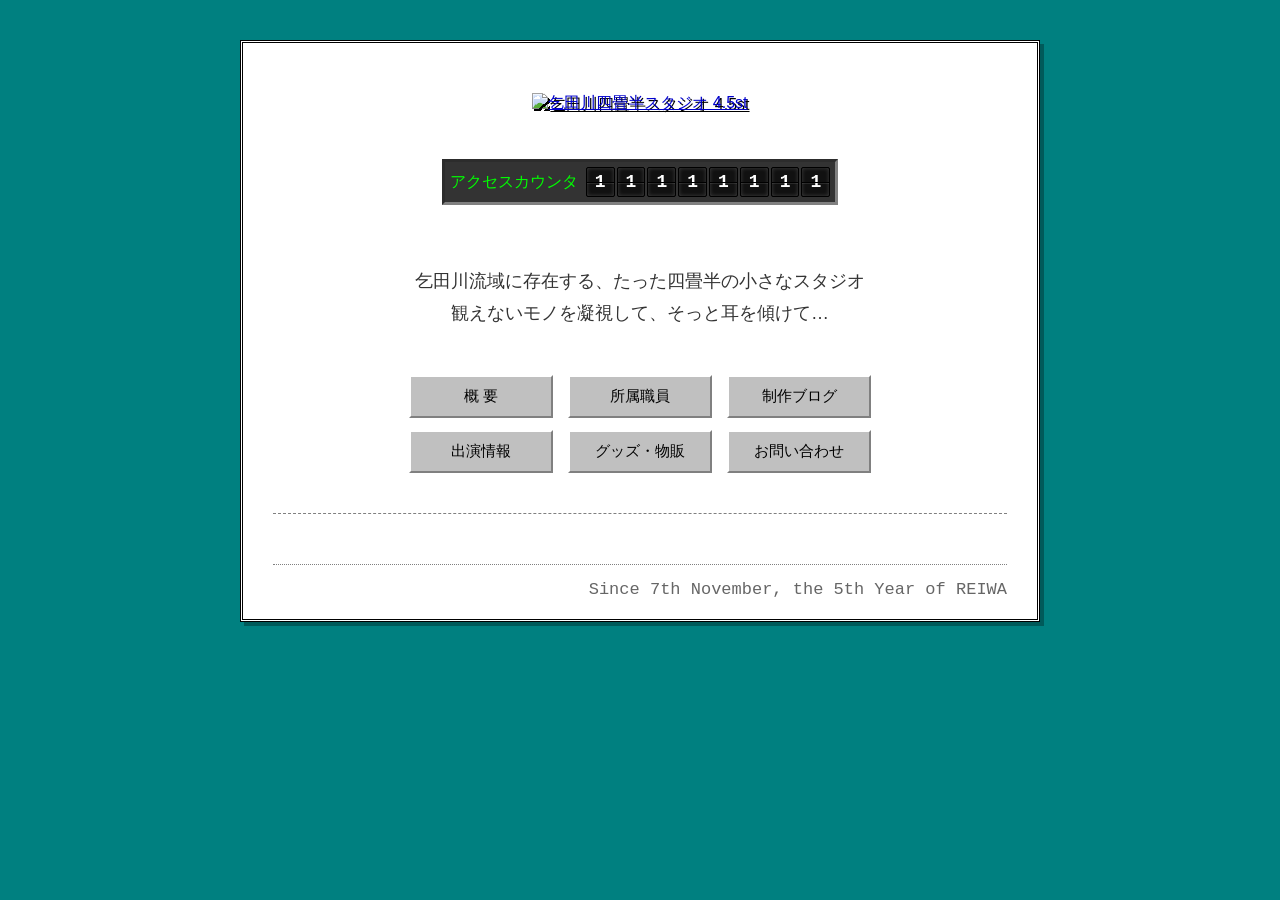
==== index.html @ 417cd81e "Add files via upload" ====
<!DOCTYPE html>
<html lang="ja">
<head>
<meta charset="UTF-8">
<meta name="viewport" content="width=device-width, initial-scale=1, minimum-scale=1, maximum-scale=5">
<title>乞田川四畳半スタジオ 4.5st</title>
<link rel="stylesheet" href="style.css">
</head>
<body class="is-home">
  <div id="site-box">
    <div class="home-header-area">
      <a href="index.html">
        <img alt="乞田川四畳半スタジオ 4.5st" class="logo-top" src="https://blogger.googleusercontent.com/img/b/R29vZ2xl/AVvXsEiOvkliitE6fxe-2iiXP3PQWNdfYAWMrbM_MSNJJqNSeEdz0s9QS6jZ7xUxeqv2O5C5ufAI_CQCm5A0HFr27qvehOyDKhcd4bwIDwkJthbQWDK-5aY6O5Yn8rhMyWQ_BqBKs7qk7xjMX7LIabCeC6Es65ArY11gJKpenolF5hOqdPdRGyU87bg4MhGuKw35/s1600/logo.PNG">
      </a><br>
      <div class="counter-container">
        <span class="counter-title">アクセスカウンタ</span>
        <div class="flip-digits" id="retro-counter">
          <span class="digit">0</span><span class="digit">0</span><span class="digit">0</span><span class="digit">0</span>
          <span class="digit">0</span><span class="digit">0</span><span class="digit">0</span><span class="digit">0</span>
        </div>
      </div>
      <div class="catch-copy">
        乞田川流域に存在する、たった四畳半の小さなスタジオ<br>
        観えないモノを凝視して、そっと耳を傾けて…
      </div>
      <div class="button-group-top">
        <div class="btn-row">
          <a class="btn-top" href="about.html">概 要</a>
          <a class="btn-top" href="staff.html">所属職員</a>
          <a class="btn-top" href="blog.html">制作ブログ</a>
        </div>
        <div class="btn-row">
          <a class="btn-top" href="live.html">出演情報</a>
          <a class="btn-top" href="goods.html">グッズ・物販</a>
          <a class="btn-top" href="contact.html">お問い合わせ</a>

        </div>
      </div>
    </div>
    <div class="site-footer">Since 7th November, the 5th Year of REIWA</div>
  </div>

  <script>
    const DIGIT_COUNT = 8;
    const counterKey = "kottagawa_studio_official_pv_v1";
    function runFlipAnimation(targetNumber) {
      const counterDiv = document.getElementById("retro-counter");
      if (!counterDiv) return;
      const targetStr = Math.min(targetNumber, Math.pow(10, DIGIT_COUNT) - 1).toString().padStart(DIGIT_COUNT, '0');
      const spans = counterDiv.getElementsByClassName("digit");
      const fixed = new Array(DIGIT_COUNT).fill(false);
      for(let i = 0; i < DIGIT_COUNT; i++) {
        setTimeout(() => { fixed[i] = true; spans[i].innerText = targetStr[i]; }, 500 + (i * 500));
      }
      const interval = setInterval(() => {
        let allFixed = true;
        for (let i = 0; i < DIGIT_COUNT; i++) {
          if (!fixed[i]) {
            allFixed = false;
            let currentNum = parseInt(spans[i].innerText || 0, 10);
            spans[i].innerText = (currentNum + 1) % 10;
          }
        }
        if (allFixed) clearInterval(interval);
      }, 80);
    }
    const apiUrl = "https://countapi.mileshilliard.com/api/v1/hit/" + counterKey;
    fetch(apiUrl).then(r => r.json()).then(data => {
      let val = parseInt(data.value, 10) || 1; setTimeout(() => runFlipAnimation(val), 1000);
    }).catch(e => {
      let localCount = parseInt(localStorage.getItem(counterKey) || "0", 10) + 1;
      localStorage.setItem(counterKey, localCount); setTimeout(() => runFlipAnimation(localCount), 1000);
    });
  </script>
</body>
</html>
---- style.css ----
/* -----------------------------------------------
   90s Retro Template for Kottagawa Studio
----------------------------------------------- */
body {
  background-color: #008080;
  font-family: "ＭＳ Ｐゴシック", "MS PGothic", "Mona", "mona-sans", "IPAMonaPGothic", sans-serif;
  -webkit-font-smoothing: none;
  font-smooth: never;
  margin: 0;
  color: #333333;
}
a { color: #0000cc; }
a:visited { color: #800080; }
a:hover { color: #ff0000; }

#site-box {
  background-color: #ffffff;
  border: 3px double #000000;
  box-shadow: 4px 4px 0px rgba(0,0,0,0.3);
  margin: 0 auto;
  box-sizing: border-box;
}

body.is-home #site-box { max-width: 800px; text-align: center; }
body.is-not-home #site-box { max-width: 900px; text-align: left; }

/* ▼ ロゴ設定（レトロフィルター追加） */
.logo-top {
  max-width: 100%;
  height: auto;
  margin-bottom: 20px;
  image-rendering: pixelated;
  filter: drop-shadow(2px 2px 0px #000000);
}
.logo-page {
  max-width: 250px;
  height: auto;
  border: none;
  image-rendering: pixelated;
  filter: drop-shadow(2px 2px 0px #000000);
}
.page-logo-area { border-bottom: 1px solid #808080; margin-bottom: 20px; padding-bottom: 10px; }

.counter-container {
  margin: 25px auto; display: inline-flex; align-items: center;
  background-color: #333; padding: 5px; border: 3px inset #808080;
}
.counter-title { color: #00ff00; margin-right: 8px; font-size: 16px;}
.flip-digits { display: flex; gap: 2px; }
.digit {
  background-color: #111; color: #fff; font-family: "Courier New", monospace;
  font-weight: bold; padding: 4px 8px; border: 1px solid #000; border-radius: 2px;
  box-shadow: inset 0px 0px 4px rgba(255, 255, 255, 0.2); position: relative; font-size: 18px;
}
.digit::after {
  content: ""; position: absolute; top: 50%; left: 0; width: 100%; height: 1px;
  background-color: #000; box-shadow: 0 1px 0 rgba(255,255,255,0.1);
}

.catch-copy { line-height: 1.8; white-space: nowrap; font-size: 18px; margin: 35px 0 45px 0;}

.button-group-top {
  display: flex; flex-direction: column; gap: 12px;
  border-bottom: 1px dashed #808080; padding-bottom: 40px; margin-bottom: 50px;
}
.btn-row { display: flex; justify-content: center; gap: 15px; flex-wrap: wrap; }
.btn-top {
  background-color: #c0c0c0; border: 2px solid; border-color: #ffffff #808080 #808080 #ffffff;
  color: #000000; text-decoration: none; display: inline-block; text-align: center;
  width: 140px; font-size: 15px; padding: 10px 0;
}
.btn-top:active { border-color: #808080 #ffffff #ffffff #808080; }

.content-wrapper { display: flex; align-items: flex-start; }
.left-content { flex: 1; box-sizing: border-box; }
body.is-not-home .left-content { border-right: 2px groove #c0c0c0; padding-right: 30px;}

.right-sidebar { width: 180px; box-sizing: border-box; position: sticky; top: 20px; padding-left: 20px;}
.button-group-side { display: flex; flex-direction: column; gap: 12px; }
.btn-side {
  background-color: #c0c0c0; border: 2px solid; border-color: #ffffff #808080 #808080 #ffffff;
  color: #000000; text-decoration: none; display: block; text-align: center; padding: 8px 0; font-size: 15px;
}
.btn-side:active { border-color: #808080 #ffffff #ffffff #808080; }

.post { border: 1px solid #808080; background-color: #fcfcfc; margin-bottom: 25px; padding: 20px; text-align: left; }
.post-title { font-weight: bold; color: #0000cc; border-bottom: 1px solid #c0c0c0; font-size: 20px; margin: 0 0 10px 0; padding-bottom: 5px; }
.post-date { color: #666666; font-size: 14px; margin-bottom: 15px; }
.post-body { line-height: 1.8; word-break: break-all; font-size: 15px; color: #333333; }

.direct-page-content { padding: 10px; font-size: 16px; line-height: 2.0; text-align: center; }
.direct-page-title { font-size: 20px; font-weight: bold; margin-bottom: 30px; text-align: left; border-bottom: 1px dashed #c0c0c0; padding-bottom: 5px; }

/* ▼ フッター設定 */
.site-footer { margin-top: 30px; padding-top: 15px; border-top: 1px dotted #808080; text-align: right; font-size: 17px; color: #666666; font-family: "Courier New", monospace; }

@media screen and (min-width: 501px) {
  body.is-home #site-box { padding: 50px 30px 20px 30px; }
  body.is-not-home #site-box { padding: 30px 30px 20px 30px; }
  body { padding: 40px 20px; }
}

@media screen and (max-width: 500px) {
  body { padding: 10px 5px; }
  body.is-home #site-box { padding: 20px 5px 15px 5px; }
  body.is-not-home #site-box { padding: 15px 10px 15px 10px; }
  .content-wrapper { flex-direction: column; }
  body.is-not-home .left-content { border-right: none; border-bottom: 2px groove #c0c0c0; padding-right: 0; padding-bottom: 20px; margin-bottom: 20px; width: 100%; }
  .right-sidebar { width: 100%; padding-left: 0; position: static; }
  .button-group-side { flex-direction: row; flex-wrap: wrap; justify-content: center; gap: 8px; }
  .btn-side { width: 30%; font-size: 3.2vw; }
  .counter-title { font-size: 3.2vw; margin-right: 4px; }
  .digit { font-size: 3.5vw; padding: 2px 4px; }
  .catch-copy { font-size: 3.6vw; margin: 20px 0 30px 0; }
  .button-group-top { gap: 10px; margin-bottom: 30px; padding-bottom: 25px; }
  .btn-row { gap: 8px; }
  .btn-top { width: 28%; font-size: 3vw; padding: 8px 0; }
  .logo-page { max-width: 200px; }
  .post { padding: 15px; margin-bottom: 20px; }
  .post-title { font-size: 16px; margin: 0 0 8px 0; padding-bottom: 4px; }
}
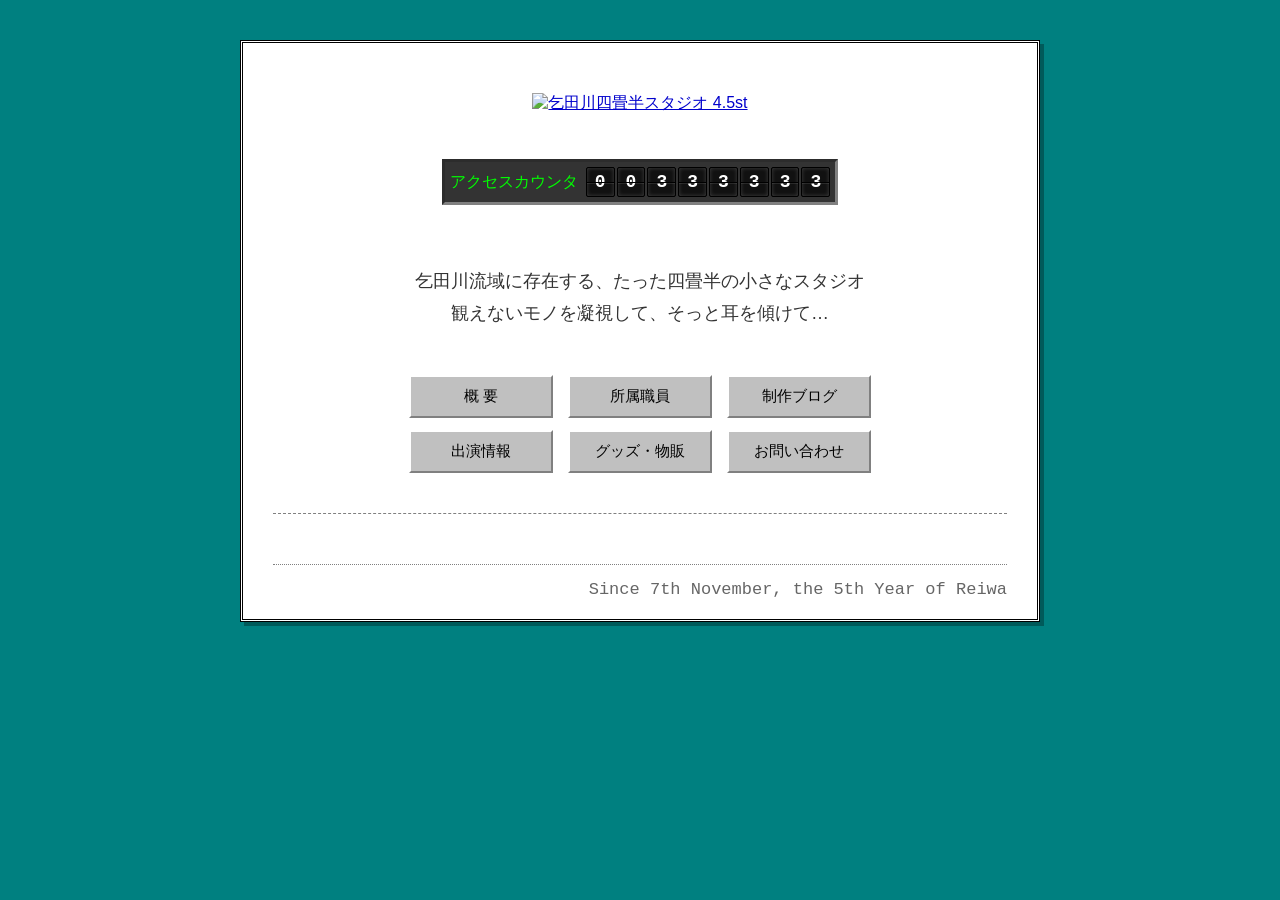
==== commit b043ccb2: "Add files via upload" ====
--- a/index.html
+++ b/index.html
@@ -33,25 +33,27 @@
           <a class="btn-top" href="live.html">出演情報</a>
           <a class="btn-top" href="goods.html">グッズ・物販</a>
           <a class="btn-top" href="contact.html">お問い合わせ</a>
-
         </div>
       </div>
     </div>
-    <div class="site-footer">Since 7th November, the 5th Year of REIWA</div>
+    <div class="site-footer">Since 7th November, the 5th Year of Reiwa</div>
   </div>
 
   <script>
     const DIGIT_COUNT = 8;
     const counterKey = "kottagawa_studio_official_pv_v1";
+
     function runFlipAnimation(targetNumber) {
       const counterDiv = document.getElementById("retro-counter");
       if (!counterDiv) return;
       const targetStr = Math.min(targetNumber, Math.pow(10, DIGIT_COUNT) - 1).toString().padStart(DIGIT_COUNT, '0');
       const spans = counterDiv.getElementsByClassName("digit");
       const fixed = new Array(DIGIT_COUNT).fill(false);
+
       for(let i = 0; i < DIGIT_COUNT; i++) {
         setTimeout(() => { fixed[i] = true; spans[i].innerText = targetStr[i]; }, 500 + (i * 500));
       }
+
       const interval = setInterval(() => {
         let allFixed = true;
         for (let i = 0; i < DIGIT_COUNT; i++) {
@@ -64,13 +66,16 @@
         if (allFixed) clearInterval(interval);
       }, 80);
     }
+
     const apiUrl = "https://countapi.mileshilliard.com/api/v1/hit/" + counterKey;
     fetch(apiUrl).then(r => r.json()).then(data => {
-      let val = parseInt(data.value, 10) || 1; setTimeout(() => runFlipAnimation(val), 1000);
+      let val = parseInt(data.value, 10) || 1; 
+      setTimeout(() => runFlipAnimation(val), 200); // 1000から200へ短縮
     }).catch(e => {
       let localCount = parseInt(localStorage.getItem(counterKey) || "0", 10) + 1;
-      localStorage.setItem(counterKey, localCount); setTimeout(() => runFlipAnimation(localCount), 1000);
+      localStorage.setItem(counterKey, localCount); 
+      setTimeout(() => runFlipAnimation(localCount), 200); // 1000から200へ短縮
     });
   </script>
 </body>
-</html>+</html>
--- a/style.css
+++ b/style.css
@@ -24,28 +24,16 @@
 body.is-home #site-box { max-width: 800px; text-align: center; }
 body.is-not-home #site-box { max-width: 900px; text-align: left; }
 
-/* ▼ ロゴ設定（レトロフィルター追加） */
-.logo-top {
-  max-width: 100%;
-  height: auto;
-  margin-bottom: 20px;
-  image-rendering: pixelated;
-  filter: drop-shadow(2px 2px 0px #000000);
-}
-.logo-page {
-  max-width: 250px;
-  height: auto;
-  border: none;
-  image-rendering: pixelated;
-  filter: drop-shadow(2px 2px 0px #000000);
-}
+/* ▼ ロゴ設定（フィルターを削除して元に戻した状態） */
+.logo-top { max-width: 100%; height: auto; margin-bottom: 20px; }
+.logo-page { max-width: 250px; height: auto; border: none; }
 .page-logo-area { border-bottom: 1px solid #808080; margin-bottom: 20px; padding-bottom: 10px; }
 
 .counter-container {
   margin: 25px auto; display: inline-flex; align-items: center;
   background-color: #333; padding: 5px; border: 3px inset #808080;
 }
-.counter-title { color: #00ff00; margin-right: 8px; font-size: 16px;}
+.counter-title { color: #00ff00; margin-right: 8px; font-size: 16px; }
 .flip-digits { display: flex; gap: 2px; }
 .digit {
   background-color: #111; color: #fff; font-family: "Courier New", monospace;
@@ -57,7 +45,7 @@
   background-color: #000; box-shadow: 0 1px 0 rgba(255,255,255,0.1);
 }
 
-.catch-copy { line-height: 1.8; white-space: nowrap; font-size: 18px; margin: 35px 0 45px 0;}
+.catch-copy { line-height: 1.8; white-space: nowrap; font-size: 18px; margin: 35px 0 45px 0; }
 
 .button-group-top {
   display: flex; flex-direction: column; gap: 12px;
@@ -73,9 +61,9 @@
 
 .content-wrapper { display: flex; align-items: flex-start; }
 .left-content { flex: 1; box-sizing: border-box; }
-body.is-not-home .left-content { border-right: 2px groove #c0c0c0; padding-right: 30px;}
+body.is-not-home .left-content { border-right: 2px groove #c0c0c0; padding-right: 30px; }
 
-.right-sidebar { width: 180px; box-sizing: border-box; position: sticky; top: 20px; padding-left: 20px;}
+.right-sidebar { width: 180px; box-sizing: border-box; position: sticky; top: 20px; padding-left: 20px; }
 .button-group-side { display: flex; flex-direction: column; gap: 12px; }
 .btn-side {
   background-color: #c0c0c0; border: 2px solid; border-color: #ffffff #808080 #808080 #ffffff;
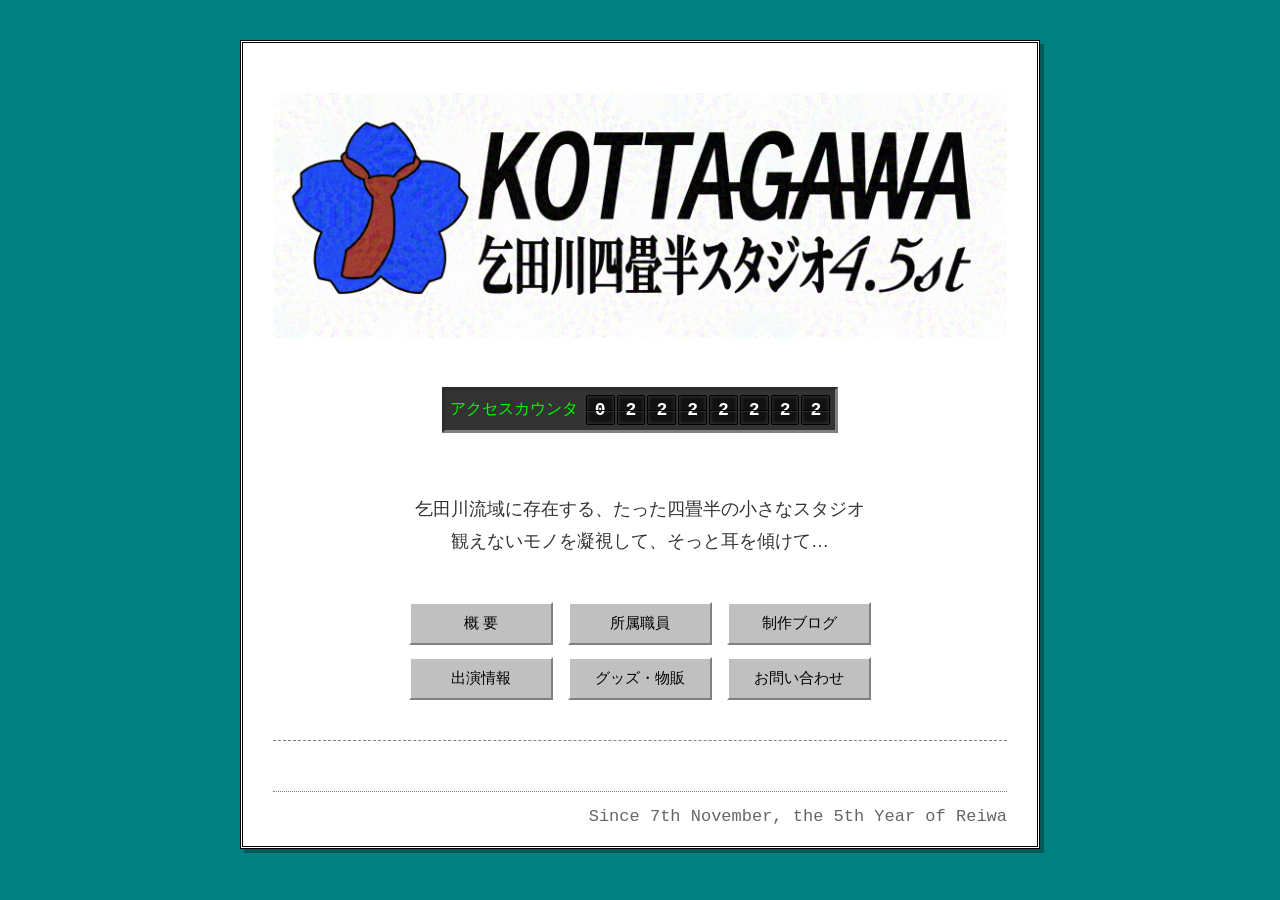
==== commit bacc1aff: "Add files via upload" ====
--- a/index.html
+++ b/index.html
@@ -10,7 +10,7 @@
   <div id="site-box">
     <div class="home-header-area">
       <a href="index.html">
-        <img alt="乞田川四畳半スタジオ 4.5st" class="logo-top" src="https://blogger.googleusercontent.com/img/b/R29vZ2xl/AVvXsEiOvkliitE6fxe-2iiXP3PQWNdfYAWMrbM_MSNJJqNSeEdz0s9QS6jZ7xUxeqv2O5C5ufAI_CQCm5A0HFr27qvehOyDKhcd4bwIDwkJthbQWDK-5aY6O5Yn8rhMyWQ_BqBKs7qk7xjMX7LIabCeC6Es65ArY11gJKpenolF5hOqdPdRGyU87bg4MhGuKw35/s1600/logo.PNG">
+        <img alt="乞田川四畳半スタジオ 4.5st" class="logo-top" src="KOTTAGAWA_LOGO.PNG">
       </a><br>
       <div class="counter-container">
         <span class="counter-title">アクセスカウンタ</span>
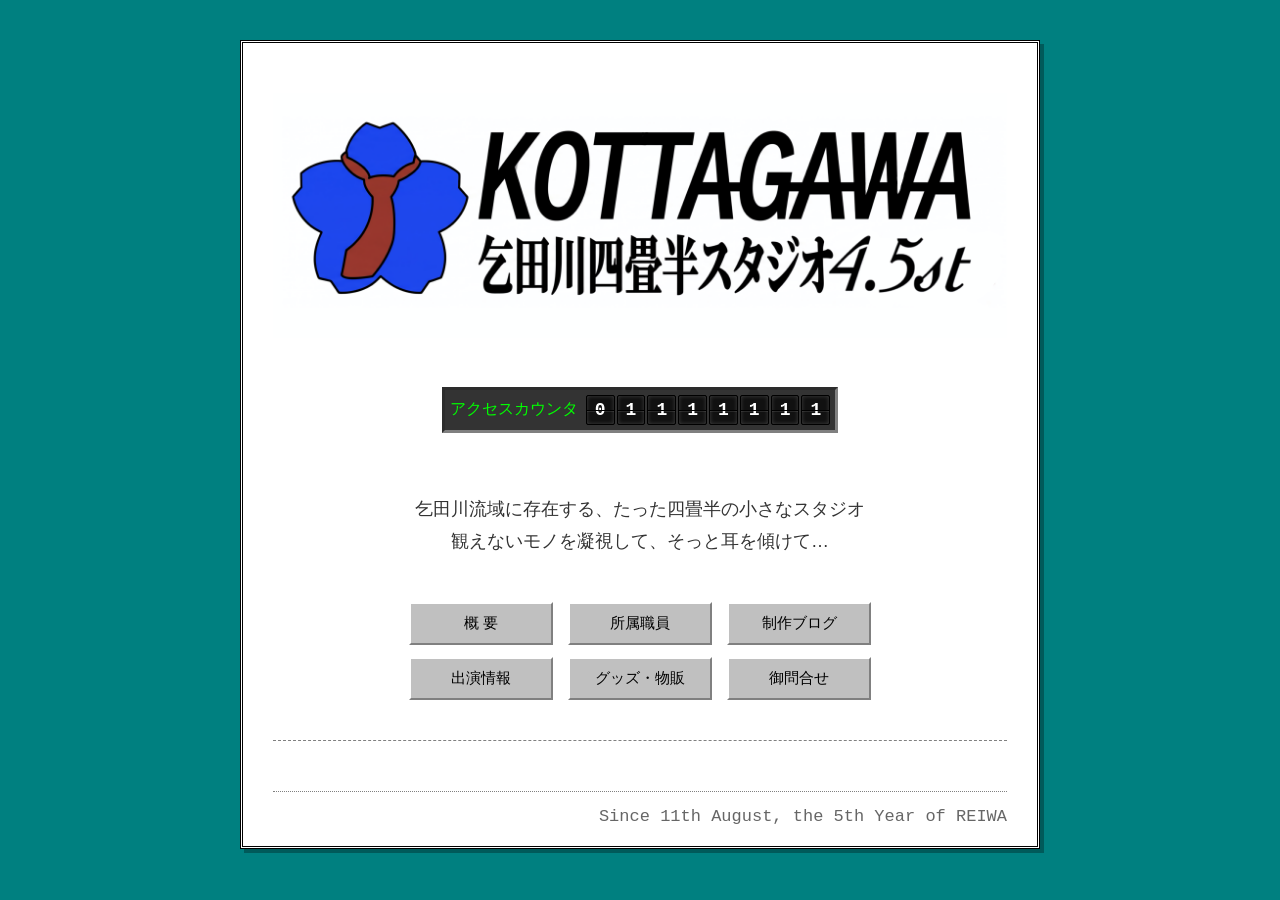
==== commit 70fb321b: "Add files via upload" ====
--- a/index.html
+++ b/index.html
@@ -32,11 +32,11 @@
         <div class="btn-row">
           <a class="btn-top" href="live.html">出演情報</a>
           <a class="btn-top" href="goods.html">グッズ・物販</a>
-          <a class="btn-top" href="contact.html">お問い合わせ</a>
+          <a class="btn-top" href="contact.html">御問合せ</a>
         </div>
       </div>
     </div>
-    <div class="site-footer">Since 7th November, the 5th Year of Reiwa</div>
+    <div class="site-footer">Since 11th August, the 5th Year of REIWA</div>
   </div>
 
   <script>
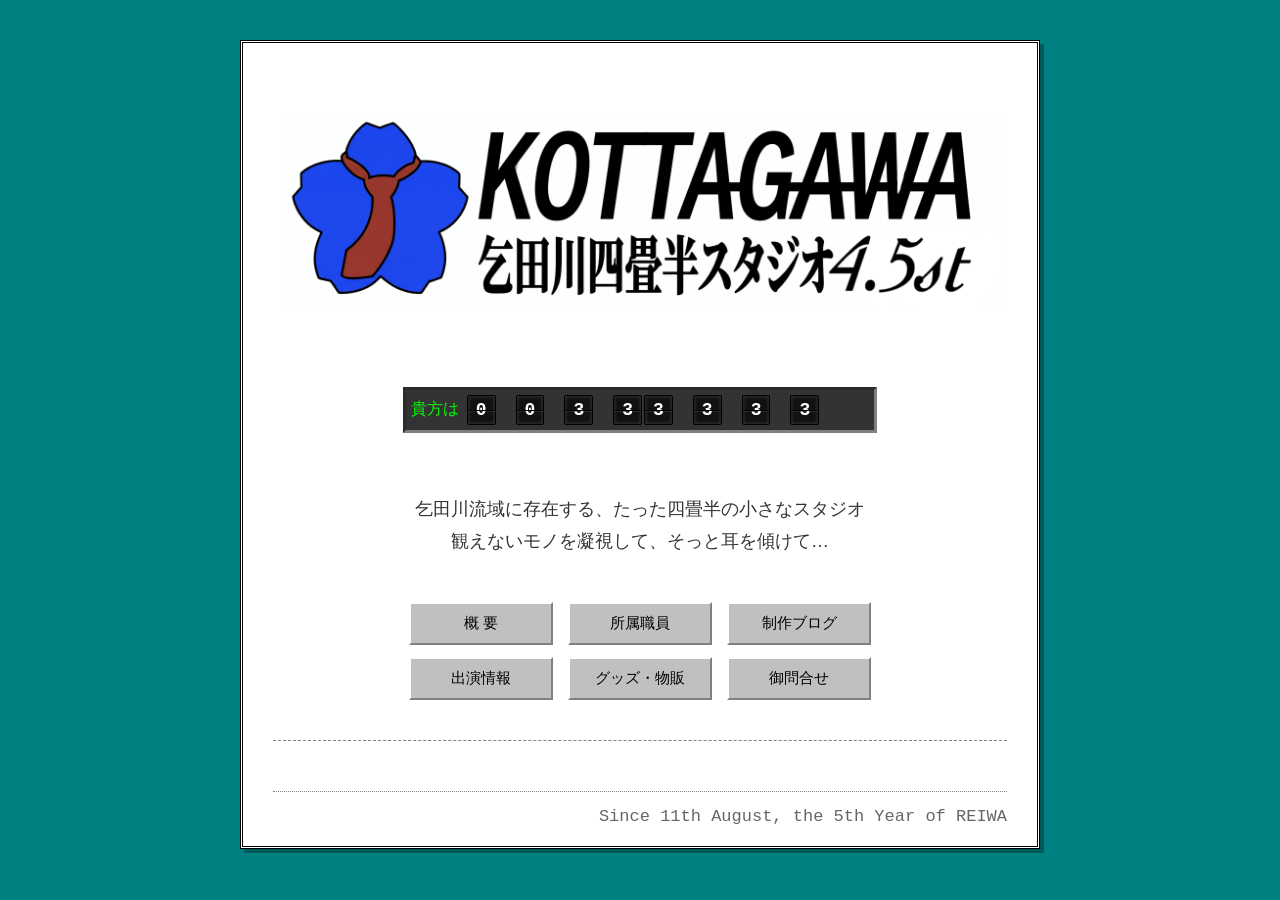
==== commit efc2e6e3: "Add files via upload" ====
--- a/index.html
+++ b/index.html
@@ -13,10 +13,17 @@
         <img alt="乞田川四畳半スタジオ 4.5st" class="logo-top" src="KOTTAGAWA_LOGO.PNG">
       </a><br>
       <div class="counter-container">
-        <span class="counter-title">アクセスカウンタ</span>
+        <span class="counter-title">貴方は</span>
         <div class="flip-digits" id="retro-counter">
-          <span class="digit">0</span><span class="digit">0</span><span class="digit">0</span><span class="digit">0</span>
-          <span class="digit">0</span><span class="digit">0</span><span class="digit">0</span><span class="digit">0</span>
+          <span class="digit">0</span>
+	　<span class="digit">0</span>
+	　<span class="digit">0</span>
+	　<span class="digit">0</span>
+          <span class="digit">0</span>
+	　<span class="digit">0</span>
+	　<span class="digit">0</span>
+	　<span class="digit">0</span>
+	　人目
         </div>
       </div>
       <div class="catch-copy">
@@ -70,11 +77,11 @@
     const apiUrl = "https://countapi.mileshilliard.com/api/v1/hit/" + counterKey;
     fetch(apiUrl).then(r => r.json()).then(data => {
       let val = parseInt(data.value, 10) || 1; 
-      setTimeout(() => runFlipAnimation(val), 200); // 1000から200へ短縮
+      setTimeout(() => runFlipAnimation(val), 250); // 1000から250へ短縮
     }).catch(e => {
       let localCount = parseInt(localStorage.getItem(counterKey) || "0", 10) + 1;
       localStorage.setItem(counterKey, localCount); 
-      setTimeout(() => runFlipAnimation(localCount), 200); // 1000から200へ短縮
+      setTimeout(() => runFlipAnimation(localCount), 250); // 1000から250へ短縮
     });
   </script>
 </body>
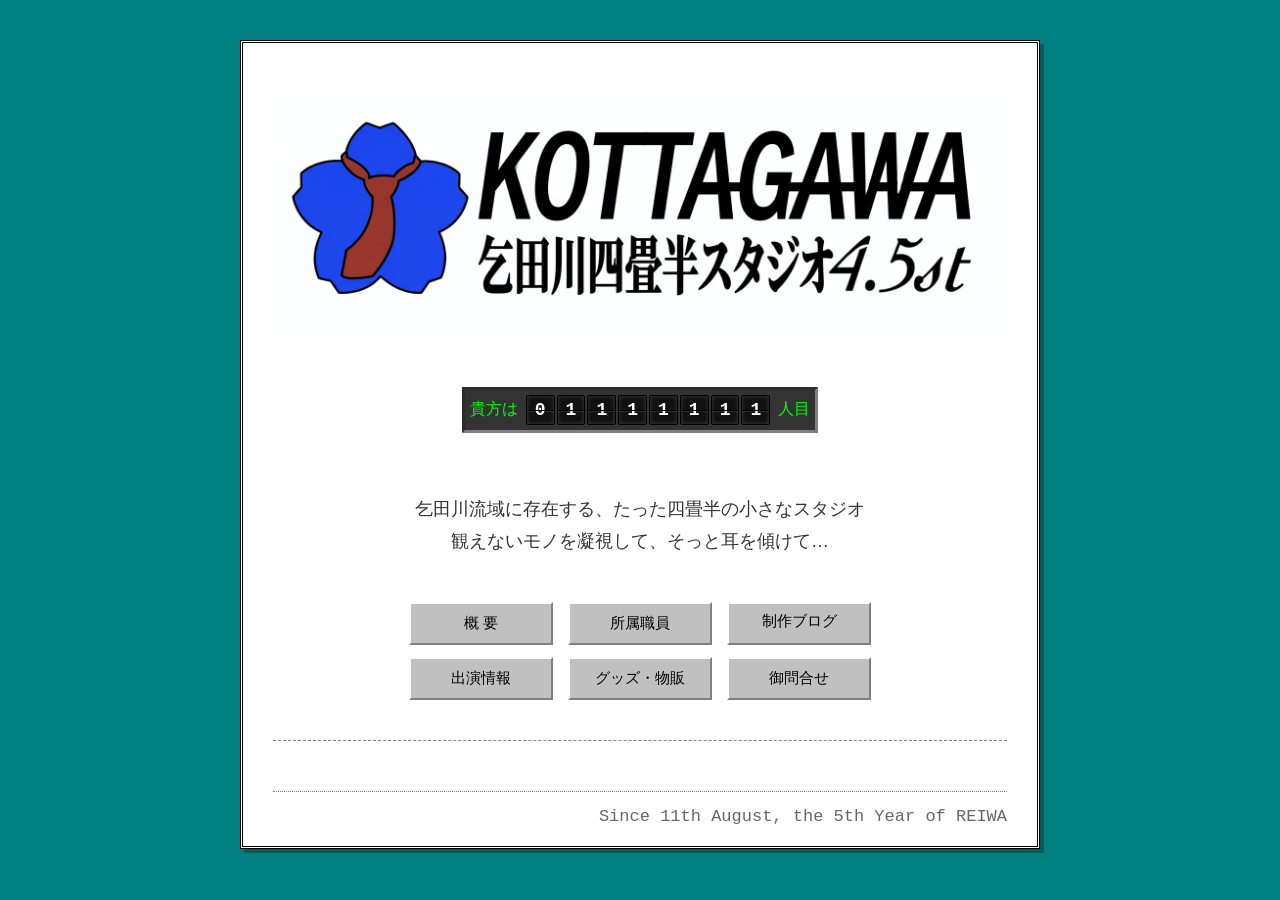
==== commit f2d52067: "Add files via upload" ====
--- a/index.html
+++ b/index.html
@@ -14,17 +14,8 @@
       </a><br>
       <div class="counter-container">
         <span class="counter-title">貴方は</span>
-        <div class="flip-digits" id="retro-counter">
-          <span class="digit">0</span>
-	　<span class="digit">0</span>
-	　<span class="digit">0</span>
-	　<span class="digit">0</span>
-          <span class="digit">0</span>
-	　<span class="digit">0</span>
-	　<span class="digit">0</span>
-	　<span class="digit">0</span>
-	　人目
-        </div>
+        <div class="flip-digits" id="retro-counter"><span class="digit">0</span><span class="digit">0</span><span class="digit">0</span><span class="digit">0</span><span class="digit">0</span><span class="digit">0</span><span class="digit">0</span><span class="digit">0</span></div>
+        <span class="counter-title" style="margin-right: 0; margin-left: 8px;">人目</span>
       </div>
       <div class="catch-copy">
         乞田川流域に存在する、たった四畳半の小さなスタジオ<br>
@@ -34,7 +25,7 @@
         <div class="btn-row">
           <a class="btn-top" href="about.html">概 要</a>
           <a class="btn-top" href="staff.html">所属職員</a>
-          <a class="btn-top" href="blog.html">制作ブログ</a>
+          <a class="btn-side btn-top" href="blog.html">制作ブログ</a>
         </div>
         <div class="btn-row">
           <a class="btn-top" href="live.html">出演情報</a>
@@ -77,11 +68,11 @@
     const apiUrl = "https://countapi.mileshilliard.com/api/v1/hit/" + counterKey;
     fetch(apiUrl).then(r => r.json()).then(data => {
       let val = parseInt(data.value, 10) || 1; 
-      setTimeout(() => runFlipAnimation(val), 250); // 1000から250へ短縮
+      setTimeout(() => runFlipAnimation(val), 250);
     }).catch(e => {
       let localCount = parseInt(localStorage.getItem(counterKey) || "0", 10) + 1;
       localStorage.setItem(counterKey, localCount); 
-      setTimeout(() => runFlipAnimation(localCount), 250); // 1000から250へ短縮
+      setTimeout(() => runFlipAnimation(localCount), 250);
     });
   </script>
 </body>
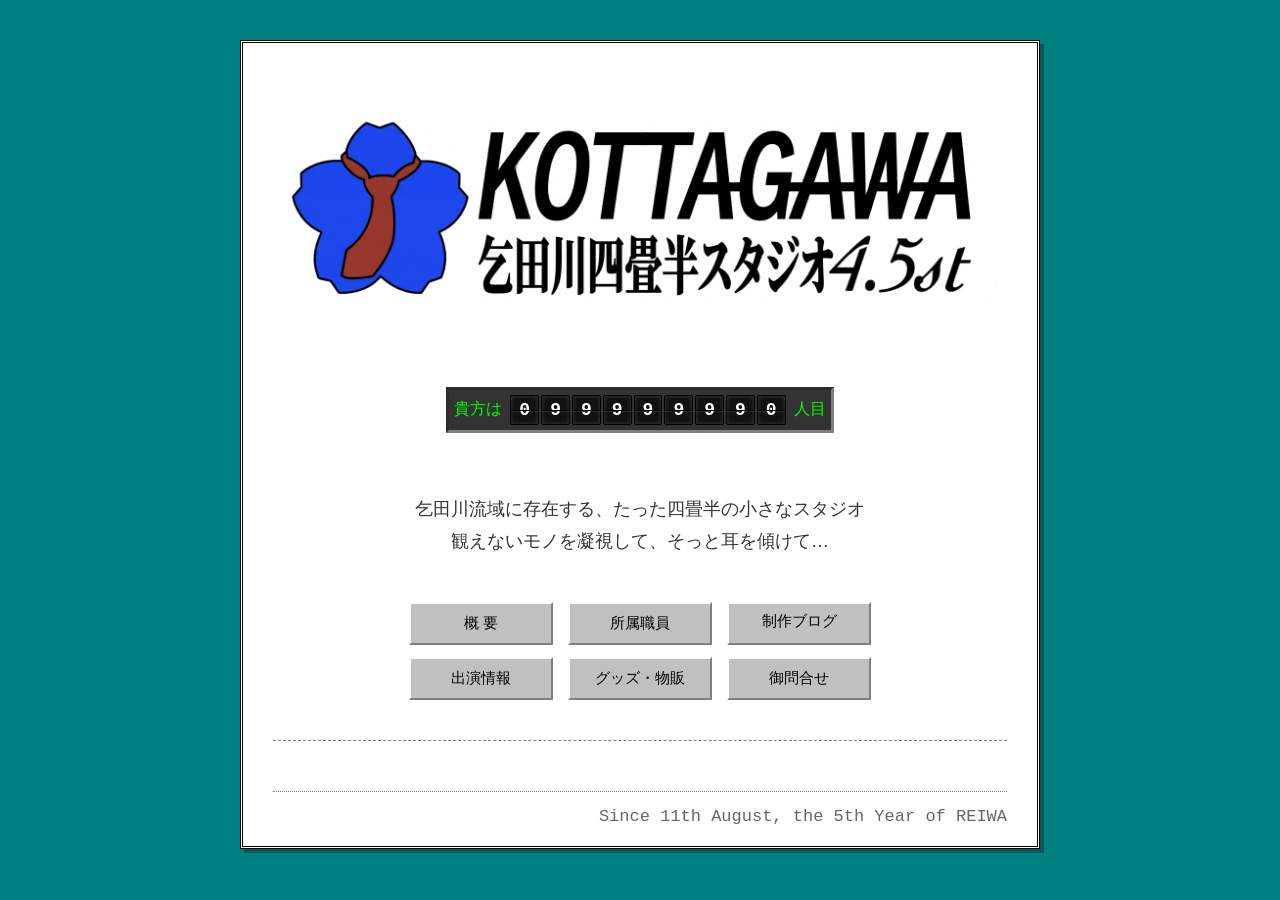
==== commit 8f3a5756: "Add files via upload" ====
--- a/index.html
+++ b/index.html
@@ -14,7 +14,7 @@
       </a><br>
       <div class="counter-container">
         <span class="counter-title">貴方は</span>
-        <div class="flip-digits" id="retro-counter"><span class="digit">0</span><span class="digit">0</span><span class="digit">0</span><span class="digit">0</span><span class="digit">0</span><span class="digit">0</span><span class="digit">0</span><span class="digit">0</span></div>
+        <div class="flip-digits" id="retro-counter"><span class="digit">0</span><span class="digit">0</span><span class="digit">0</span><span class="digit">0</span><span class="digit">0</span><span class="digit">0</span><span class="digit">0</span><span class="digit">0</span><span class="digit">0</span></div>
         <span class="counter-title" style="margin-right: 0; margin-left: 8px;">人目</span>
       </div>
       <div class="catch-copy">
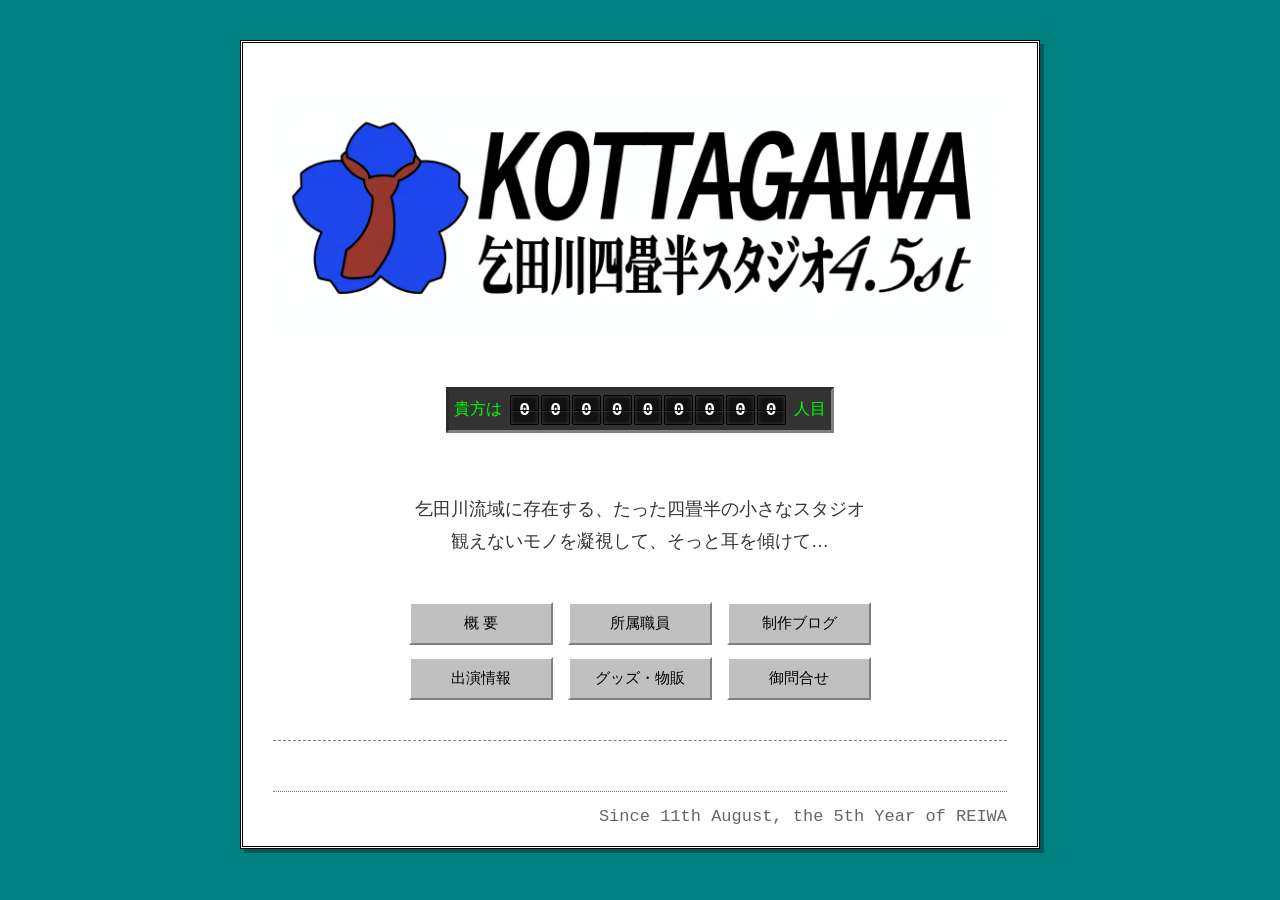
==== commit 5d7dff9b: "Add files via upload" ====
--- a/index.html
+++ b/index.html
@@ -25,7 +25,7 @@
         <div class="btn-row">
           <a class="btn-top" href="about.html">概 要</a>
           <a class="btn-top" href="staff.html">所属職員</a>
-          <a class="btn-side btn-top" href="blog.html">制作ブログ</a>
+          <a class="btn-top" href="blog.html">制作ブログ</a>
         </div>
         <div class="btn-row">
           <a class="btn-top" href="live.html">出演情報</a>
@@ -38,7 +38,8 @@
   </div>
 
   <script>
-    const DIGIT_COUNT = 8;
+    // ★桁数を9桁に変更
+    const DIGIT_COUNT = 9;
     const counterKey = "kottagawa_studio_official_pv_v1";
 
     function runFlipAnimation(targetNumber) {
